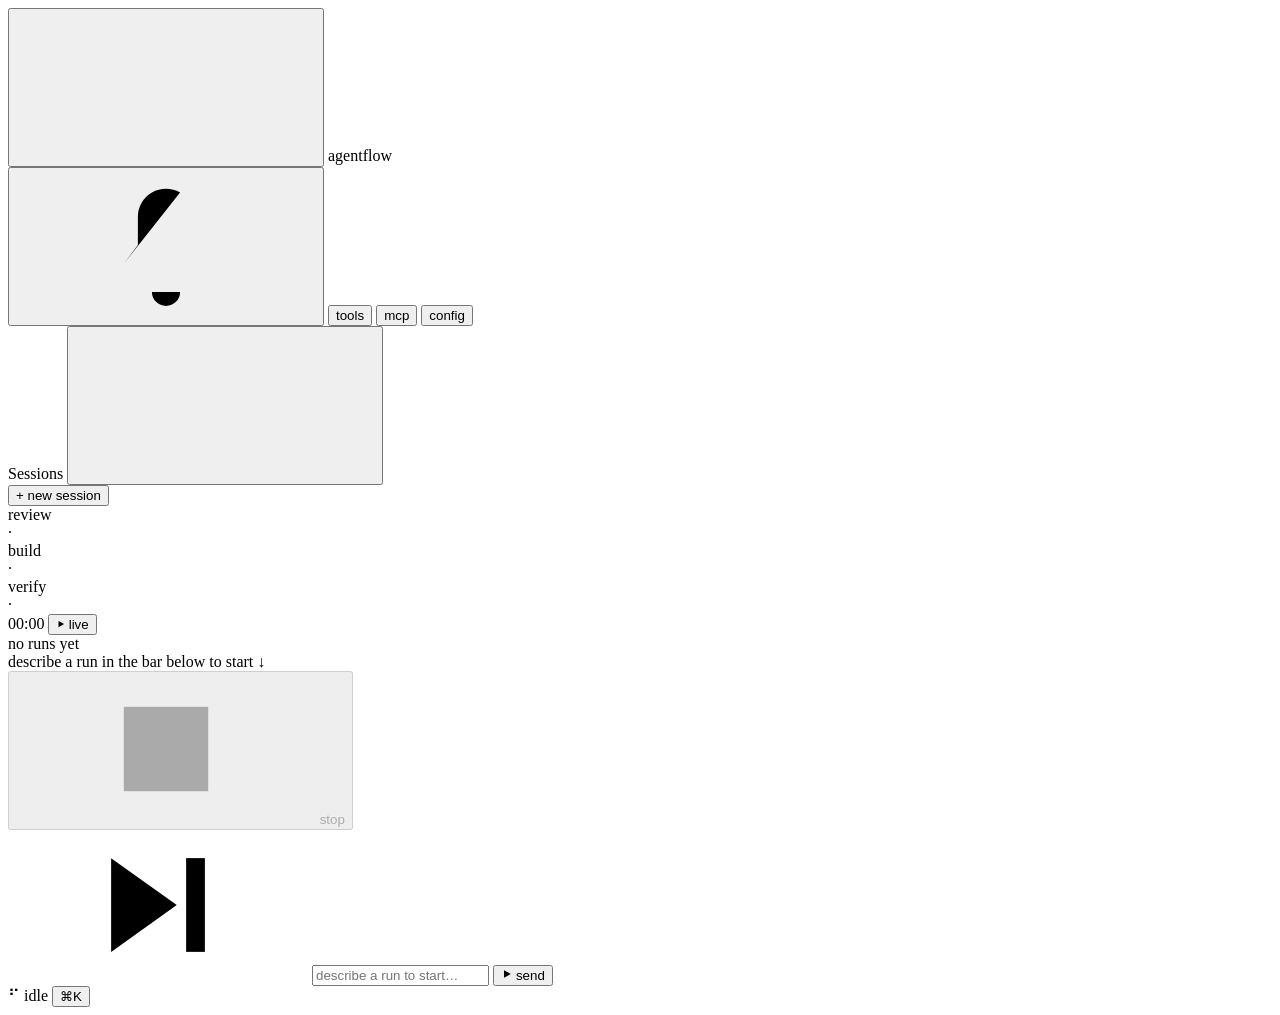
==== src/agentflow/web/static/index.html @ 95309371 "Phase N: requirements clarification loop + build review; mobile transport fixes; analysis-goal class" ====
<!DOCTYPE html>
<html lang="en">
<head>
    <meta charset="UTF-8">
    <meta name="viewport" content="width=device-width, initial-scale=1.0, viewport-fit=cover">
    <title>agentflow</title>
    <link rel="stylesheet" href="/static/console.css">
</head>
<body>
<!--
  IMPECCABLE DIRECTION CONTRACT — agentflow web console (Phase K)

  THESIS: A run is a recording on a transport, not a chat log wearing a status
  badge. This console refuses the centered-chat-thread-with-left-sidebar
  arrangement every agent tool ships. The timeline is the spine; the thread
  hangs off a playhead position.

  OWN-WORLD: Near-black emissive ground (#0b0d10 / panel #12151a). ONE signal
  accent — amber #ffb020 — reserved for the single live/active element, never
  decoration. Role/run state is shown by lane fill and a mono glyph, never by
  colored pills. The whole console sits on one monospace cell grid (ch / line
  units); telemetry is tabular-nums. Hairline #23272e dividers, zero card
  shadows, zero rounded-corner cards. A docked transport bar — the mixing-desk
  master section — is always present at the bottom.

  STORY: The developer opens a session, sees review / build / verify as three
  lanes filling along one shared timeline, scrubs the playhead to any past
  event to read its assistant text, tool calls and diffs, and steers or stops
  from the docked bar without losing their place.

  FIRST VIEWPORT: Left — narrow session rail (mono list, active row marked with
  a ›). Centre-top — the timeline: three stacked role lanes, a draggable
  playhead, ticks on the cell grid. Centre — the event thread for the playhead
  position: assistant text as markdown, tool calls collapsible, diffs inline at
  fixed identical scale across iterations. Bottom — docked transport bar: stop
  ⏹, steer ⏭ input, live cost meter + spinner, right-aligned. Config / tools /
  MCP are overlay panels invoked from the bar, not routes.

  FORM: Transport / DAW master-section console. Direction 7 of 7 grounded
  candidates. Seed key: dfedc3e0 (mode operate).

  SIGNATURE INTERACTION: dragging the playhead along the timeline re-binds the
  thread to that moment (scrub-to-replay off the persisted event log); the live
  edge snaps the playhead forward as new SSE events arrive unless the user has
  scrubbed back.

  MOTION GRAMMAR: the playhead advances in real time on a shared clock; lane
  fill grows left-to-right; the active lane's edge carries a 1px amber pulse;
  everything else is still. Respect prefers-reduced-motion (freeze the pulse,
  keep the fill).

  FINISH: unreviewed and undocumented is unfinished; this build ends with the
  finish review, the verdict, DESIGN.md, and every shipping raster carrying its
  provenance.
-->

<!-- Transport SVG Icon Defs (16px grid, 1.5px stroke) -->
<svg style="display: none;" xmlns="http://www.w3.org/2000/svg">
  <defs>
    <symbol id="icon-stop" viewBox="0 0 16 16">
      <rect x="3.5" y="3.5" width="9" height="9" fill="currentColor" />
    </symbol>
    <symbol id="icon-play" viewBox="0 0 16 16">
      <polygon points="4,3 13,8 4,13" fill="currentColor" />
    </symbol>
    <symbol id="icon-skip" viewBox="0 0 16 16">
      <polygon points="3,3 10,8 3,13" fill="currentColor" />
      <rect x="11" y="3" width="2" height="10" fill="currentColor" />
    </symbol>
    <symbol id="icon-pause" viewBox="0 0 16 16">
      <rect x="3.5" y="3" width="3" height="10" fill="currentColor" />
      <rect x="9.5" y="3" width="3" height="10" fill="currentColor" />
    </symbol>
    <symbol id="icon-close" viewBox="0 0 16 16">
      <path class="icon-stroke" d="M3.5 3.5l9 9M12.5 3.5l-9 9" />
    </symbol>
    <symbol id="icon-chevron-right" viewBox="0 0 16 16">
      <path class="icon-stroke" d="M6 3.5l4.5 4.5L6 12.5" />
    </symbol>
    <symbol id="icon-chevron-down" viewBox="0 0 16 16">
      <path class="icon-stroke" d="M3.5 6l4.5 4.5L12.5 6" />
    </symbol>
    <symbol id="icon-check" viewBox="0 0 16 16">
      <path class="icon-stroke" d="M2.5 8.5l4 4 7-9" />
    </symbol>
    <symbol id="icon-alert" viewBox="0 0 16 16">
      <path class="icon-stroke" d="M8 2.5l6.5 11H1.5L8 2.5zM8 6.5v3M8 11.5v.5" />
    </symbol>
    <symbol id="icon-folder" viewBox="0 0 16 16">
      <path class="icon-stroke" d="M2 3.5h4l1.5 2H14v7H2v-9z" />
    </symbol>
    <symbol id="icon-wrench" viewBox="0 0 16 16">
      <path class="icon-stroke" d="M13.5 6.5a4 4 0 0 1-5 1.2L4 12.2a1 1 0 0 1-1.4-1.4l4.5-4.5A4 4 0 0 1 8.3 1.3l2.2 2.2-2 2 1.5 1.5 2-2 1.5 1.5z" />
    </symbol>
    <symbol id="icon-plug" viewBox="0 0 16 16">
      <path class="icon-stroke" d="M6 1.5v3M10 1.5v3M4 4.5h8v4a4 4 0 0 1-8 0v-4zM8 12.5v2" />
    </symbol>
    <symbol id="icon-bell" viewBox="0 0 16 16">
      <path class="icon-stroke" d="M8 2a3 3 0 0 0-3 3v3L3.5 10v1h9v-1L11 8V5a3 3 0 0 0-3-3zM6.5 13a1.5 1.5 0 0 0 3 0" />
    </symbol>
    <symbol id="icon-bell-off" viewBox="0 0 16 16">
      <path class="icon-stroke" d="M3.5 10L5 8V5a3 3 0 0 1 4.5-2.6M11 8v.5M12.5 11H5M6.5 13a1.5 1.5 0 0 0 3 0M2 2l12 12" />
    </symbol>
    <symbol id="icon-trash" viewBox="0 0 16 16">
      <path class="icon-stroke" d="M3 4.5h10M6 4.5V2.5h4v2M5 4.5v8.5h6V4.5" />
    </symbol>
    <symbol id="icon-plus" viewBox="0 0 16 16">
      <path class="icon-stroke" d="M8 3v10M3 8h10" />
    </symbol>
    <symbol id="icon-menu" viewBox="0 0 16 16">
      <path class="icon-stroke" d="M2.5 4.5h11M2.5 8h11M2.5 11.5h11" />
    </symbol>
  </defs>
</svg>

<div id="app-root">
    <!-- Topbar -->
    <header class="topbar">
        <div class="topbar-left">
            <button id="mobile-rail-toggle" class="btn-icon mobile-rail-toggle" title="Toggle sessions" aria-label="Toggle sessions" aria-controls="session-rail" aria-expanded="false">
                <svg class="icon"><use href="#icon-menu"/></svg>
            </button>
            <span class="brand">agentflow</span>
            <select id="project-select" class="nav-project" title="Target project" hidden></select>
        </div>
        <div class="topbar-right">
            <button id="notify-toggle" class="btn-icon" title="Desktop notifications" aria-label="Desktop notifications">
                <svg class="icon" id="notify-icon"><use href="#icon-bell-off"/></svg>
            </button>
            <button id="btn-open-tools" class="topbar-btn" title="Tools catalog">tools</button>
            <button id="btn-open-mcp" class="topbar-btn" title="MCP servers status">mcp</button>
            <button id="btn-open-config" class="topbar-btn" title="Settings &amp; Configuration">config</button>
            <span id="topbar-session" class="topbar-session-info mono tabular-nums"></span>
        </div>
    </header>

    <!-- Main Workspace Stage -->
    <div class="main-stage">
        <!-- Session Rail -->
        <div id="rail-backdrop" class="rail-backdrop" hidden></div>
        <aside id="session-rail" class="session-rail" aria-label="Sessions">
            <div class="rail-header">
                <span>Sessions</span>
                <button id="rail-close" class="btn-icon mobile-rail-toggle" title="Close sessions" aria-label="Close sessions">
                    <svg class="icon"><use href="#icon-close"/></svg>
                </button>
            </div>
            <div id="session-list" class="session-list mono"></div>
            <div class="rail-footer">
                <button id="btn-new-session" class="btn-new-session mono" type="button">+ new session</button>
            </div>
        </aside>

        <!-- Center Stage -->
        <main class="center-column">
            <!-- Timeline Section (Sticky) -->
            <div id="timeline-area" class="timeline-area">
                <div class="timeline-lanes">
                    <!-- Review Lane -->
                    <div class="timeline-lane" data-role="review">
                        <span class="lane-label mono">review</span>
                        <div class="lane-track">
                            <div class="lane-fill" id="lane-fill-review"></div>
                        </div>
                        <span class="lane-status mono" id="lane-status-review">·</span>
                        <span class="lane-cost mono tabular-nums" id="lane-cost-review"></span>
                    </div>
                    <!-- Build Lane -->
                    <div class="timeline-lane" data-role="build">
                        <span class="lane-label mono">build</span>
                        <div class="lane-track">
                            <div class="lane-fill" id="lane-fill-build"></div>
                        </div>
                        <span class="lane-status mono" id="lane-status-build">·</span>
                        <span class="lane-cost mono tabular-nums" id="lane-cost-build"></span>
                    </div>
                    <!-- Verify Lane -->
                    <div class="timeline-lane" data-role="verify">
                        <span class="lane-label mono">verify</span>
                        <div class="lane-track">
                            <div class="lane-fill" id="lane-fill-verify"></div>
                        </div>
                        <span class="lane-status mono" id="lane-status-verify">·</span>
                        <span class="lane-cost mono tabular-nums" id="lane-cost-verify"></span>
                    </div>
                </div>

                <!-- Playhead Ruler -->
                <div class="playhead-ruler-wrap">
                    <div class="ruler-spacer"></div>
                    <div id="playhead-ruler" class="playhead-ruler" tabindex="0" role="slider" aria-label="Timeline playhead" aria-valuemin="0" aria-valuemax="100" aria-valuenow="100">
                        <div class="ruler-line"></div>
                        <div id="ruler-ticks" class="ruler-ticks"></div>
                        <div id="playhead-thumb" class="playhead-thumb" style="left: 100%;"></div>
                    </div>
                    <div class="ruler-meta">
                        <span id="ruler-time" class="ruler-time mono tabular-nums">00:00</span>
                        <button id="btn-snap-live" class="btn-snap-live live mono" title="Snap to live edge"><svg class="icon icon-stroke" style="width: 10px; height: 10px; margin-right: 0.3ch;"><use href="#icon-play"/></svg>live</button>
                    </div>
                </div>
            </div>

            <!-- Scrub Indicator Banner -->
            <div id="scrub-banner" class="scrub-banner mono" hidden>
                <span id="scrub-label">scrubbed to 00:00</span>
                <button id="btn-return-live" class="btn-return-live mono" type="button"><svg class="icon icon-stroke" style="width: 10px; height: 10px; margin-right: 0.3ch;"><use href="#icon-play"/></svg>return to live</button>
            </div>

            <!-- Event / Step Thread Scroll View -->
            <div id="thread-area" class="thread-area">
                <div id="thread-content" class="thread-content">
                    <div class="empty-thread-block">
                        <div class="empty-thread-title mono">no runs yet</div>
                        <div class="empty-thread-sub mono">describe a run in the bar below to start ↓</div>
                    </div>
                </div>
            </div>
        </main>
    </div>

    <!-- Docked Transport Bar -->
    <footer id="transport-bar" class="transport-bar">
        <button id="transport-stop" class="btn-transport btn-stop mono" disabled title="Stop active run">
            <svg class="icon icon-stroke"><use href="#icon-stop"/></svg>
            <span id="stop-btn-text">stop</span>
        </button>

        <div class="transport-center">
            <div id="transport-queue-pill" class="transport-queue-pill mono" hidden>steer queued — applied at the next step</div>
            <div id="transport-feedback" class="transport-feedback mono" aria-live="polite" hidden></div>
            <div class="composer-wrap">
                <div id="file-mention-popup" class="file-mention-popup mono" hidden></div>
                <svg class="composer-icon icon icon-stroke"><use href="#icon-skip"/></svg>
                <input type="text" id="transport-input" class="transport-input mono" placeholder="describe a run to start…" autocomplete="off" spellcheck="false">
                <button id="transport-send" class="btn-transport btn-send mono" type="button"><svg class="icon icon-stroke" style="width: 12px; height: 12px; margin-right: 0.4ch;"><use href="#icon-play"/></svg>send</button>
            </div>
        </div>

        <div class="transport-status mono">
            <span id="transport-spinner" class="status-spinner">⠋</span>
            <span id="transport-status-text" class="status-text tabular-nums">idle</span>
            <button id="btn-cmd-palette" class="btn-cmd-hint mono" title="Open command palette (⌘K / Ctrl-K)">⌘K</button>
        </div>
    </footer>

    <!-- Command Palette Floating Dropdown -->
    <div id="cmd-palette" class="cmd-palette-box" hidden>
        <input type="text" id="cmd-palette-input" class="cmd-palette-input mono" placeholder="Type a command or jump to session…" autocomplete="off" spellcheck="false">
        <div id="cmd-palette-results" class="cmd-palette-results mono"></div>
    </div>

    <!-- Overlay Panels (Config / Tools / MCP) -->
    <div id="overlay-panel-container" class="overlay-panel-container" hidden>
        <div class="overlay-header">
            <span id="overlay-title" class="overlay-title mono">CONFIG</span>
            <button id="overlay-close" class="btn-icon" aria-label="Close panel">
                <svg class="icon"><use href="#icon-close"/></svg>
            </button>
        </div>
        <div class="overlay-body">
            <!-- Configuration Panel -->
            <div id="panel-config" class="panel-view" hidden>
                <form id="config-form" class="panel-view">
                    <!-- Review Role -->
                    <div class="form-group">
                        <label>Review Role</label>
                        <div class="form-row">
                            <select id="config-review_backend" name="review_backend">
                                <option value="claude-code">Claude Code</option>
                                <option value="antigravity">Antigravity</option>
                                <option value="openrouter">OpenRouter</option>
                            </select>
                            <input type="text" id="config-review_model" name="review_model" placeholder="Model (optional)">
                        </div>
                    </div>

                    <!-- Build Role -->
                    <div class="form-group">
                        <label>Build Role</label>
                        <div class="form-row">
                            <select id="config-build_backend" name="build_backend">
                                <option value="claude-code">Claude Code</option>
                                <option value="antigravity" selected>Antigravity</option>
                                <option value="openrouter">OpenRouter</option>
                            </select>
                            <input type="text" id="config-build_model" name="build_model" placeholder="Model (optional)">
                        </div>
                    </div>

                    <!-- Verify Role -->
                    <div class="form-group">
                        <label>Verify Role</label>
                        <div class="form-row">
                            <select id="config-verify_backend" name="verify_backend">
                                <option value="claude-code" selected>Claude Code</option>
                                <option value="antigravity">Antigravity</option>
                                <option value="openrouter">OpenRouter</option>
                            </select>
                            <input type="text" id="config-verify_model" name="verify_model" placeholder="Model (optional)">
                        </div>
                    </div>

                    <!-- Workflow Controls: Max Iterations, Permissions, Max Cost -->
                    <div class="form-row-3">
                        <div class="form-group">
                            <label for="config-max_iterations">Max Iterations</label>
                            <input type="number" id="config-max_iterations" name="max_iterations" min="1" max="10" value="3">
                        </div>
                        <div class="form-group">
                            <label for="config-permissions">Permissions</label>
                            <select id="config-permissions" name="permissions">
                                <option value="auto">auto</option>
                                <option value="prompt">prompt</option>
                                <option value="deny">deny</option>
                            </select>
                        </div>
                        <div class="form-group">
                            <label for="config-max_cost_usd">Max Cost (USD)</label>
                            <input type="number" id="config-max_cost_usd" name="max_cost_usd" step="0.01" min="0" placeholder="e.g. 2.50 (empty = no limit)">
                        </div>
                    </div>
                    <div class="form-row-3">
                        <div class="form-group">
                            <label for="config-max_requirements_rounds">Clarify Rounds</label>
                            <input type="number" id="config-max_requirements_rounds" name="max_requirements_rounds" min="0" max="10" value="3">
                            <p class="form-hint">Max times to ask you to clarify requirements (0 = off).</p>
                        </div>
                        <div class="form-group">
                            <label class="checkbox-label">
                                <input type="checkbox" id="config-build_review" name="build_review">
                                <span>Review build before verify</span>
                            </label>
                        </div>
                    </div>

                    <!-- OpenRouter API Key -->
                    <div class="form-group">
                        <label>OpenRouter API Key</label>
                        <div id="config-openrouter-status" class="key-status"></div>
                        <input type="password" id="config-openrouter_api_key" name="openrouter_api_key" autocomplete="off" placeholder="Paste a new key to replace the current one">
                        <p class="form-hint">Stored with owner-only permissions in <code>agentflow.config.yaml</code>. Never shown in full. Leave blank to keep current key.</p>
                    </div>

                    <!-- Memory -->
                    <div class="form-group">
                        <label for="config-memory-global">Global Memory</label>
                        <textarea id="config-memory-global" name="memory_global" rows="3" placeholder="Standing instructions for all projects..."></textarea>
                    </div>
                    <div class="form-group">
                        <label for="config-memory-project">Project Memory</label>
                        <textarea id="config-memory-project" name="memory_project" rows="3" placeholder="Instructions specific to this repository..."></textarea>
                    </div>

                    <!-- Email Notifications -->
                    <div class="form-group">
                        <label class="checkbox-label">
                            <input type="checkbox" id="config-notify-enabled" name="notify_enabled">
                            <span>Enable email notifications</span>
                        </label>
                    </div>
                    <div class="form-row">
                        <div class="form-group">
                            <label for="config-notify-email_to">Recipient Email (To)</label>
                            <input type="email" id="config-notify-email_to" name="notify_email_to" placeholder="alerts@example.com">
                        </div>
                        <div class="form-group">
                            <label for="config-notify-email_from">Sender Email (From)</label>
                            <input type="email" id="config-notify-email_from" name="notify_email_from" placeholder="agentflow@example.com">
                        </div>
                    </div>
                    <div class="form-row">
                        <div class="form-group">
                            <label for="config-notify-smtp_host">SMTP Host</label>
                            <input type="text" id="config-notify-smtp_host" name="notify_smtp_host" placeholder="smtp.example.com">
                        </div>
                        <div class="form-group">
                            <label for="config-notify-smtp_port">SMTP Port</label>
                            <input type="number" id="config-notify-smtp_port" name="notify_smtp_port" value="587">
                        </div>
                    </div>
                    <div class="form-row">
                        <div class="form-group">
                            <label for="config-notify-smtp_username">SMTP Username</label>
                            <input type="text" id="config-notify-smtp_username" name="notify_smtp_username" placeholder="user@example.com">
                        </div>
                        <div class="form-group">
                            <label for="config-notify-base_url">Base URL</label>
                            <input type="text" id="config-notify-base_url" name="notify_base_url" placeholder="https://agentflow.example.com">
                        </div>
                    </div>
                    <div class="form-group">
                        <label class="checkbox-label">
                            <input type="checkbox" id="config-notify-tls" name="notify_smtp_use_tls" checked>
                            <span>Use TLS / STARTTLS</span>
                        </label>
                    </div>
                    <div class="form-group">
                        <label>Notify on</label>
                        <div class="checkbox-row">
                            <label class="checkbox-label">
                                <input type="checkbox" id="config-notify-on-finished" name="notify_on_finished" checked>
                                <span>Run finished</span>
                            </label>
                            <label class="checkbox-label">
                                <input type="checkbox" id="config-notify-on-blocked" name="notify_on_blocked">
                                <span>Fatal blocker</span>
                            </label>
                        </div>
                    </div>
                    <div class="form-group">
                        <label>SMTP Password</label>
                        <div id="config-smtp-status" class="key-status"></div>
                        <input type="password" id="config-smtp_password" name="smtp_password" autocomplete="off" placeholder="Paste to replace password">
                        <p class="form-hint">Stored with owner-only permissions in <code>agentflow.config.yaml</code>. Never shown in full. Leave blank to keep current password.</p>
                    </div>
                    <div class="form-group">
                        <div>
                            <button type="button" id="send-test-email" class="btn-secondary mono">Send test email</button>
                            <span id="test-email-status" class="test-email-status mono"></span>
                        </div>
                    </div>

                    <!-- MCP Servers Editor -->
                    <div class="form-group">
                        <label>MCP Servers</label>
                        <p class="form-hint">Model Context Protocol server integrations configured for this agent.</p>
                        <div id="mcp-servers-list" class="mcp-servers-list"></div>
                        <div style="margin-top: 0.5rem;">
                            <button type="button" id="btn-add-mcp-server" class="btn-secondary mono">+ add server</button>
                        </div>
                    </div>

                    <!-- Actions -->
                    <div class="form-actions">
                        <button type="submit" id="btn-save-config" class="btn-primary mono">save config</button>
                        <span id="config-status" class="status-message mono"></span>
                    </div>
                </form>
            </div>

            <!-- Tools Panel -->
            <div id="panel-tools" class="panel-view" hidden>
                <p class="form-hint">Tools available to agent backends during workflows.</p>
                <div id="tools-list"></div>
            </div>

            <!-- MCP Status Panel -->
            <div id="panel-mcp" class="panel-view" hidden>
                <div style="display: flex; justify-content: space-between; align-items: center;">
                    <p class="form-hint">Live connection status and exposed tools per configured MCP server.</p>
                    <button type="button" id="btn-recheck-mcp" class="btn-secondary mono">recheck</button>
                </div>
                <div id="mcp-list"></div>
            </div>
        </div>
    </div>
</div>

<!-- Compatibility stubs for legacy test queries -->
<div id="session-composer" class="composer" hidden>
    <textarea id="composer-input" hidden></textarea>
    <button id="composer-send" hidden></button>
    <span id="composer-status" class="composer-status" hidden></span>
</div>

<script src="/static/md.js"></script>
<script src="/static/app.js"></script>
</body>
</html>
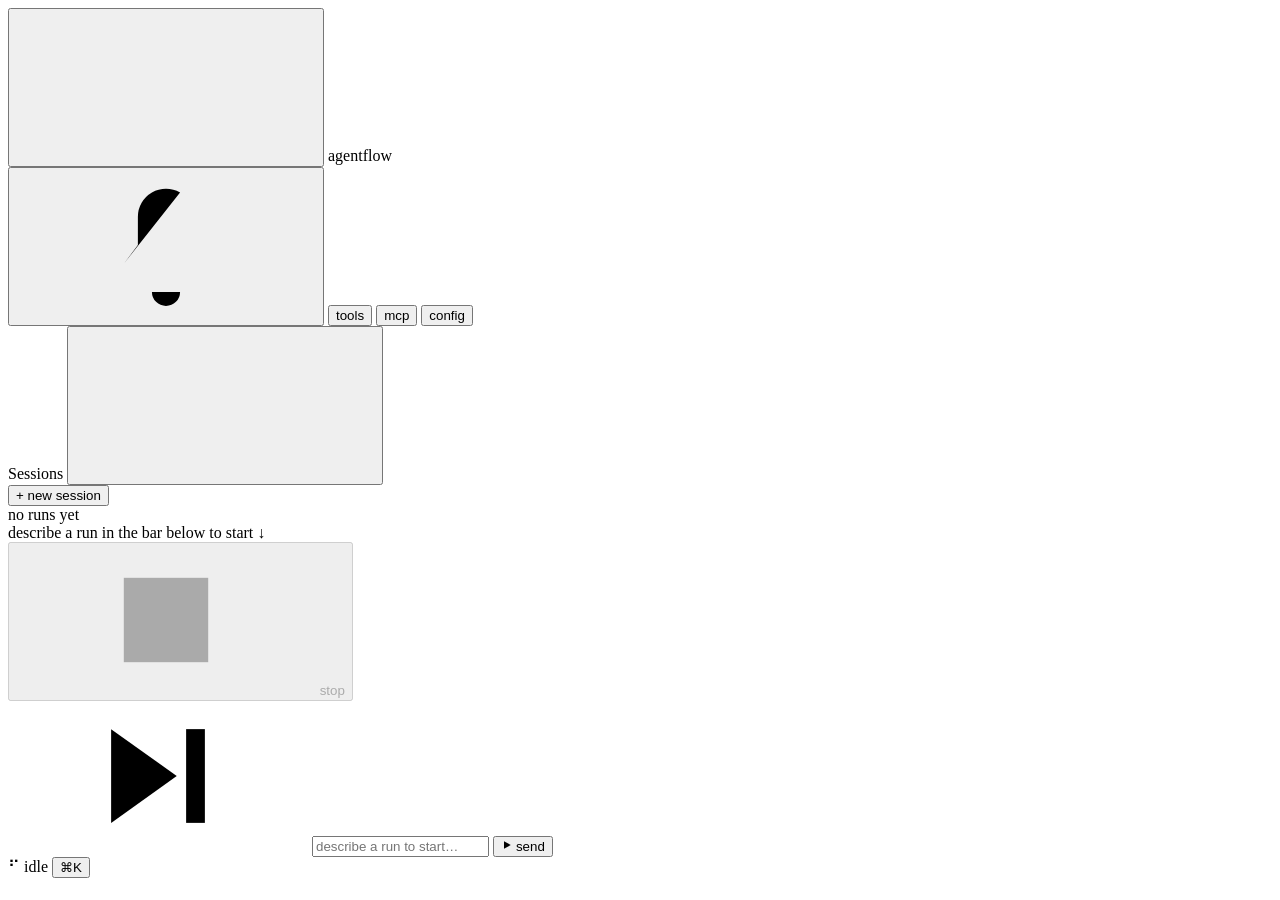
==== commit bdf9ec56: "Phase O: remove timeline, always show full chat history - Removed timeline lanes, playhead ruler, an" ====
--- a/src/agentflow/web/static/index.html
+++ b/src/agentflow/web/static/index.html
@@ -4,7 +4,7 @@
     <meta charset="UTF-8">
     <meta name="viewport" content="width=device-width, initial-scale=1.0, viewport-fit=cover">
     <title>agentflow</title>
-    <link rel="stylesheet" href="/static/console.css">
+    <link rel="stylesheet" href="/static/console.css?v=phase-o">
 </head>
 <body>
 <!--
@@ -153,59 +153,6 @@
 
         <!-- Center Stage -->
         <main class="center-column">
-            <!-- Timeline Section (Sticky) -->
-            <div id="timeline-area" class="timeline-area">
-                <div class="timeline-lanes">
-                    <!-- Review Lane -->
-                    <div class="timeline-lane" data-role="review">
-                        <span class="lane-label mono">review</span>
-                        <div class="lane-track">
-                            <div class="lane-fill" id="lane-fill-review"></div>
-                        </div>
-                        <span class="lane-status mono" id="lane-status-review">·</span>
-                        <span class="lane-cost mono tabular-nums" id="lane-cost-review"></span>
-                    </div>
-                    <!-- Build Lane -->
-                    <div class="timeline-lane" data-role="build">
-                        <span class="lane-label mono">build</span>
-                        <div class="lane-track">
-                            <div class="lane-fill" id="lane-fill-build"></div>
-                        </div>
-                        <span class="lane-status mono" id="lane-status-build">·</span>
-                        <span class="lane-cost mono tabular-nums" id="lane-cost-build"></span>
-                    </div>
-                    <!-- Verify Lane -->
-                    <div class="timeline-lane" data-role="verify">
-                        <span class="lane-label mono">verify</span>
-                        <div class="lane-track">
-                            <div class="lane-fill" id="lane-fill-verify"></div>
-                        </div>
-                        <span class="lane-status mono" id="lane-status-verify">·</span>
-                        <span class="lane-cost mono tabular-nums" id="lane-cost-verify"></span>
-                    </div>
-                </div>
-
-                <!-- Playhead Ruler -->
-                <div class="playhead-ruler-wrap">
-                    <div class="ruler-spacer"></div>
-                    <div id="playhead-ruler" class="playhead-ruler" tabindex="0" role="slider" aria-label="Timeline playhead" aria-valuemin="0" aria-valuemax="100" aria-valuenow="100">
-                        <div class="ruler-line"></div>
-                        <div id="ruler-ticks" class="ruler-ticks"></div>
-                        <div id="playhead-thumb" class="playhead-thumb" style="left: 100%;"></div>
-                    </div>
-                    <div class="ruler-meta">
-                        <span id="ruler-time" class="ruler-time mono tabular-nums">00:00</span>
-                        <button id="btn-snap-live" class="btn-snap-live live mono" title="Snap to live edge"><svg class="icon icon-stroke" style="width: 10px; height: 10px; margin-right: 0.3ch;"><use href="#icon-play"/></svg>live</button>
-                    </div>
-                </div>
-            </div>
-
-            <!-- Scrub Indicator Banner -->
-            <div id="scrub-banner" class="scrub-banner mono" hidden>
-                <span id="scrub-label">scrubbed to 00:00</span>
-                <button id="btn-return-live" class="btn-return-live mono" type="button"><svg class="icon icon-stroke" style="width: 10px; height: 10px; margin-right: 0.3ch;"><use href="#icon-play"/></svg>return to live</button>
-            </div>
-
             <!-- Event / Step Thread Scroll View -->
             <div id="thread-area" class="thread-area">
                 <div id="thread-content" class="thread-content">
@@ -214,6 +161,7 @@
                         <div class="empty-thread-sub mono">describe a run in the bar below to start ↓</div>
                     </div>
                 </div>
+                <button id="follow-indicator" class="follow-indicator mono" type="button" hidden>following</button>
             </div>
         </main>
     </div>
@@ -325,6 +273,18 @@
                             <input type="number" id="config-max_requirements_rounds" name="max_requirements_rounds" min="0" max="10" value="3">
                             <p class="form-hint">Max times to ask you to clarify requirements (0 = off).</p>
                         </div>
+                        <div class="form-group">
+                            <label for="config-max_tool_calls">Max Tool Calls</label>
+                            <input type="number" id="config-max_tool_calls" name="max_tool_calls" min="1" max="200" value="10">
+                            <p class="form-hint">Per build/verify step.</p>
+                        </div>
+                        <div class="form-group">
+                            <label for="config-max_read_tool_calls">Max Read Calls</label>
+                            <input type="number" id="config-max_read_tool_calls" name="max_read_tool_calls" min="1" max="500" value="40">
+                            <p class="form-hint">Per review/requirements/build-review step.</p>
+                        </div>
+                    </div>
+                    <div class="form-row-3">
                         <div class="form-group">
                             <label class="checkbox-label">
                                 <input type="checkbox" id="config-build_review" name="build_review">
@@ -463,7 +423,7 @@
     <span id="composer-status" class="composer-status" hidden></span>
 </div>
 
-<script src="/static/md.js"></script>
-<script src="/static/app.js"></script>
+<script src="/static/md.js?v=phase-o"></script>
+<script src="/static/app.js?v=phase-o"></script>
 </body>
 </html>
